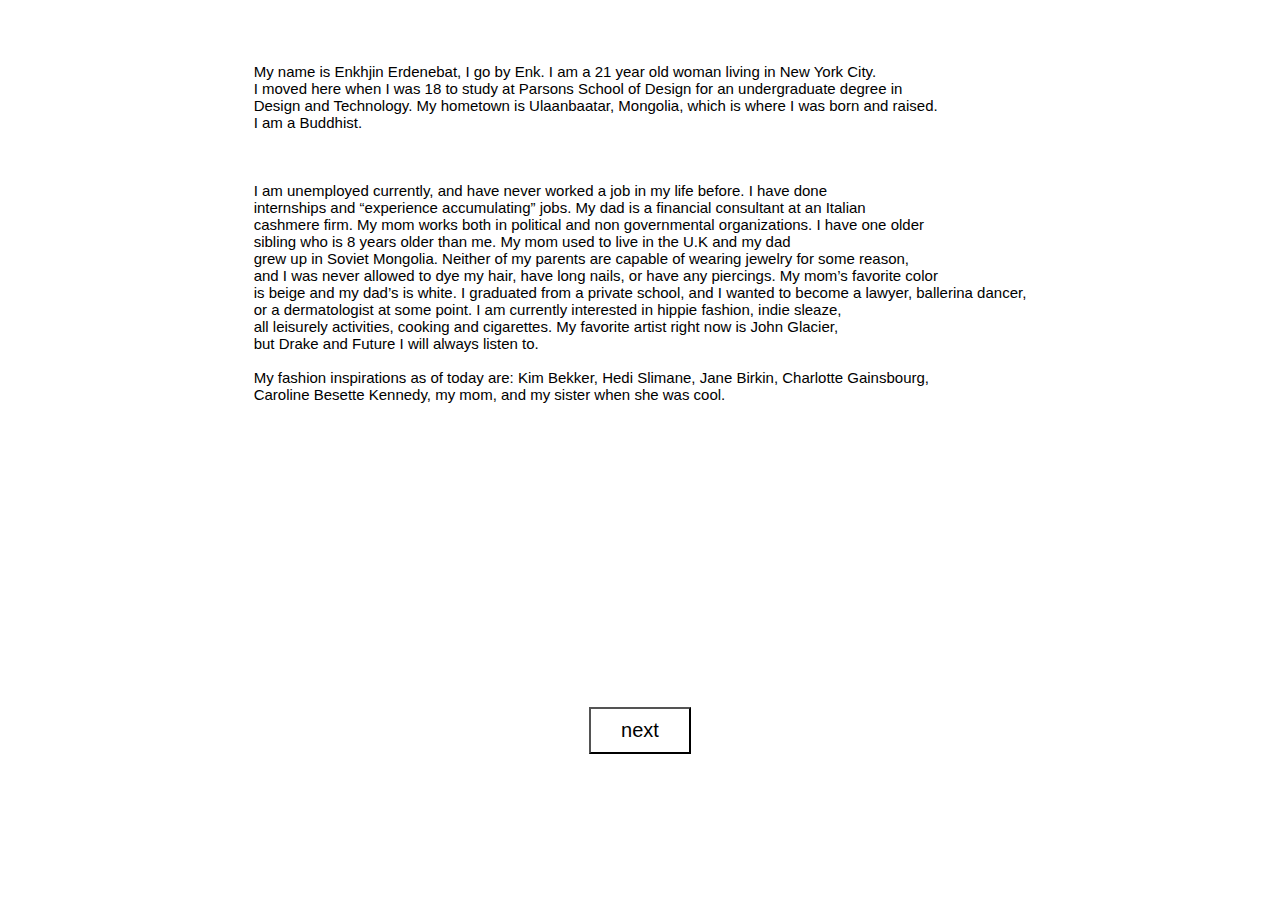
==== page1.html @ b31e559b "publish" ====
<!DOCTYPE html>
<html lang="en">
  <head>
    <meta charset="UTF-8" />
    <meta name="viewport" content="width=device-width, initial-scale=1.0" />
    <title>Introduction</title>
    <link rel="stylesheet" href="style2.css" />
  </head>
  <body>
    <div class="container5">
      <p>
        My name is Enkhjin Erdenebat, I go by Enk. I am a 21 year old woman
        living in New York City. <br />
        I moved here when I was 18 to study at Parsons School of Design for an
        undergraduate degree in <br />
        Design and Technology. My hometown is Ulaanbaatar, Mongolia, which is
        where I was born and raised. <br />
        I am a Buddhist.

        <br />
        <br />
        <br />
        <br />
        I am unemployed currently, and have never worked a job in my life
        before. I have done <br />
        internships and “experience accumulating” jobs. My dad is a financial
        consultant at an Italian <br />cashmere firm. My mom works both in
        political and non governmental organizations. I have one older
        <br />sibling who is 8 years older than me. My mom used to live in the
        U.K and my dad <br />
        grew up in Soviet Mongolia. Neither of my parents are capable of wearing
        jewelry for some reason, <br />
        and I was never allowed to dye my hair, have long nails, or have any
        piercings. My mom’s favorite color <br />
        is beige and my dad’s is white. I graduated from a private school, and I
        wanted to become a lawyer, ballerina dancer, <br />
        or a dermatologist at some point. I am currently interested in hippie
        fashion, indie sleaze, <br />
        all leisurely activities, cooking and cigarettes. My favorite artist
        right now is John Glacier, <br />
        but Drake and Future I will always listen to. <br /><br />
        My fashion inspirations as of today are: Kim Bekker, Hedi Slimane, Jane
        Birkin, Charlotte Gainsbourg,<br />
        Caroline Besette Kennedy, my mom, and my sister when she was cool.
        <br />
      </p>
    </div>

    <div class="container1">
      <h1>
        <br />
        <br />
        <br />
        <br />
        <br />
        <br />
        <br />
        <br />
        <br />
        <br />
        <br />
        <br />
        <a href="page2.html"><button>next</button></a>
      </h1>
    </div>
  </body>
</html>
---- style2.css ----
p {
    
    font-family: Arial, sans-serif;
    font-size: 15px;
    
}

h1 {
font-family: Arial, sans-serif;
}
button {
    background-color: white;
     border: 2;
     color: black;
     padding: 10px 30px;
     text-align: center;
     display: inline-block;
     font-size: 20px;
   }
.container {
    display: flex;
    flex-direction: column;
    justify-content: space-between;
    text-align: right;
    gap: 10px;
    width: 30vw;
    height: 40vh;
    margin: 10;
    margin-left: 10;
    padding: 10;

}
.container2 {
    display: flex;
    flex-direction: column;
    justify-content: space-between;
    text-align: left;
    gap: 10px;
    width: 20vw;
    height: 10vh;
    margin: 10;
    margin-left: 10;
    padding: 10;

}
.container3 {
    display: flex;
    flex-direction: column-reverse;
    justify-content: space-between;
    text-align: right;
    width: 99vw;
    height: 0vh;
    padding: 10;

}

.container1 {
    display: flex;
    flex-direction: column;
  height: 100px;
  justify-content: center;
  align-items: center;

}

.container5 {
    display: flex;
    flex-direction: column;
  height: 50vh;
  justify-content: center;
  align-items: center;
}
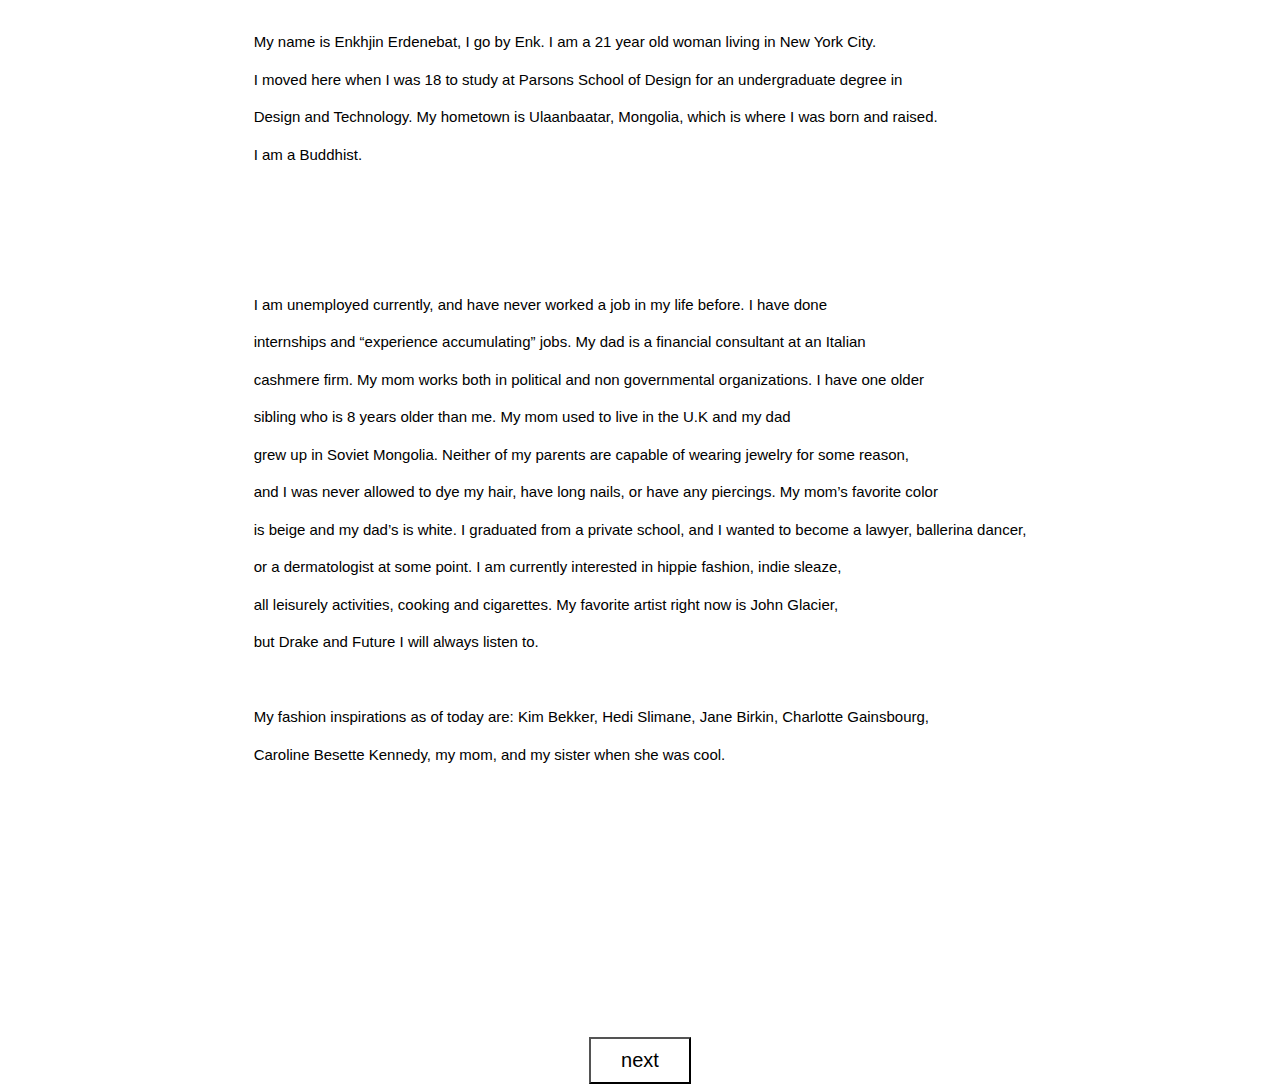
==== commit 7230b3c1: "4.2" ====
--- a/page1.html
+++ b/page1.html
@@ -7,7 +7,7 @@
     <link rel="stylesheet" href="style2.css" />
   </head>
   <body>
-    <div class="container5">
+    <div class="container6">
       <p>
         My name is Enkhjin Erdenebat, I go by Enk. I am a 21 year old woman
         living in New York City. <br />
@@ -60,7 +60,7 @@
         <br />
         <br />
         <br />
-        <a href="page2.html"><button>next</button></a>
+        <a href="pagex.html"><button>next</button></a>
       </h1>
     </div>
   </body>
--- a/style2.css
+++ b/style2.css
@@ -4,9 +4,13 @@
     
     font-family: Arial, sans-serif;
     font-size: 15px;
+    line-height: 2.5;
     
 }
-
+img{
+    max-width: 150%;
+    max-height: 150%
+    }
 h1 {
 font-family: Arial, sans-serif;
 }
@@ -62,6 +66,7 @@
   height: 100px;
   justify-content: center;
   align-items: center;
+  text-align: center;
 
 }
 
@@ -71,4 +76,20 @@
   height: 50vh;
   justify-content: center;
   align-items: center;
-}+}
+.container6 {
+  display: flex;
+  flex-direction: column;
+
+justify-content: center;
+align-items: center;
+}
+
+
+.container6 {
+    display: flex;
+    gap: 10px; /* Optional space between columns */
+  }
+  .column {
+    flex: 1; /* Each column takes up equal space */
+  }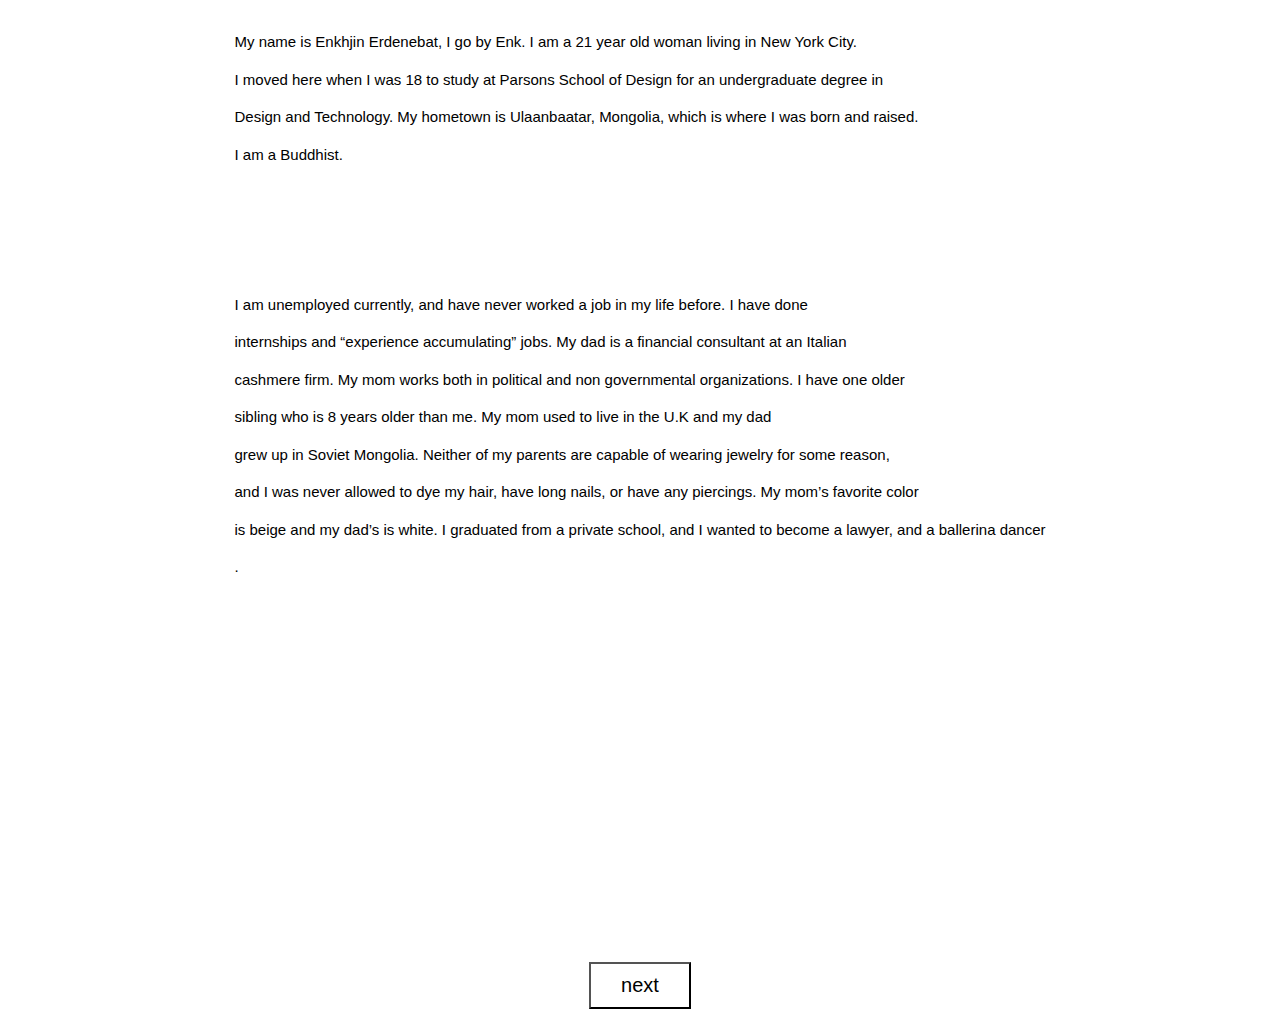
==== commit a5b9522a: "hi" ====
--- a/page1.html
+++ b/page1.html
@@ -33,15 +33,10 @@
         and I was never allowed to dye my hair, have long nails, or have any
         piercings. My mom’s favorite color <br />
         is beige and my dad’s is white. I graduated from a private school, and I
-        wanted to become a lawyer, ballerina dancer, <br />
-        or a dermatologist at some point. I am currently interested in hippie
-        fashion, indie sleaze, <br />
-        all leisurely activities, cooking and cigarettes. My favorite artist
-        right now is John Glacier, <br />
-        but Drake and Future I will always listen to. <br /><br />
-        My fashion inspirations as of today are: Kim Bekker, Hedi Slimane, Jane
-        Birkin, Charlotte Gainsbourg,<br />
-        Caroline Besette Kennedy, my mom, and my sister when she was cool.
+        wanted to become a lawyer, and a ballerina dancer <br />
+        . <br /><br />
+        <br />
+
         <br />
       </p>
     </div>
